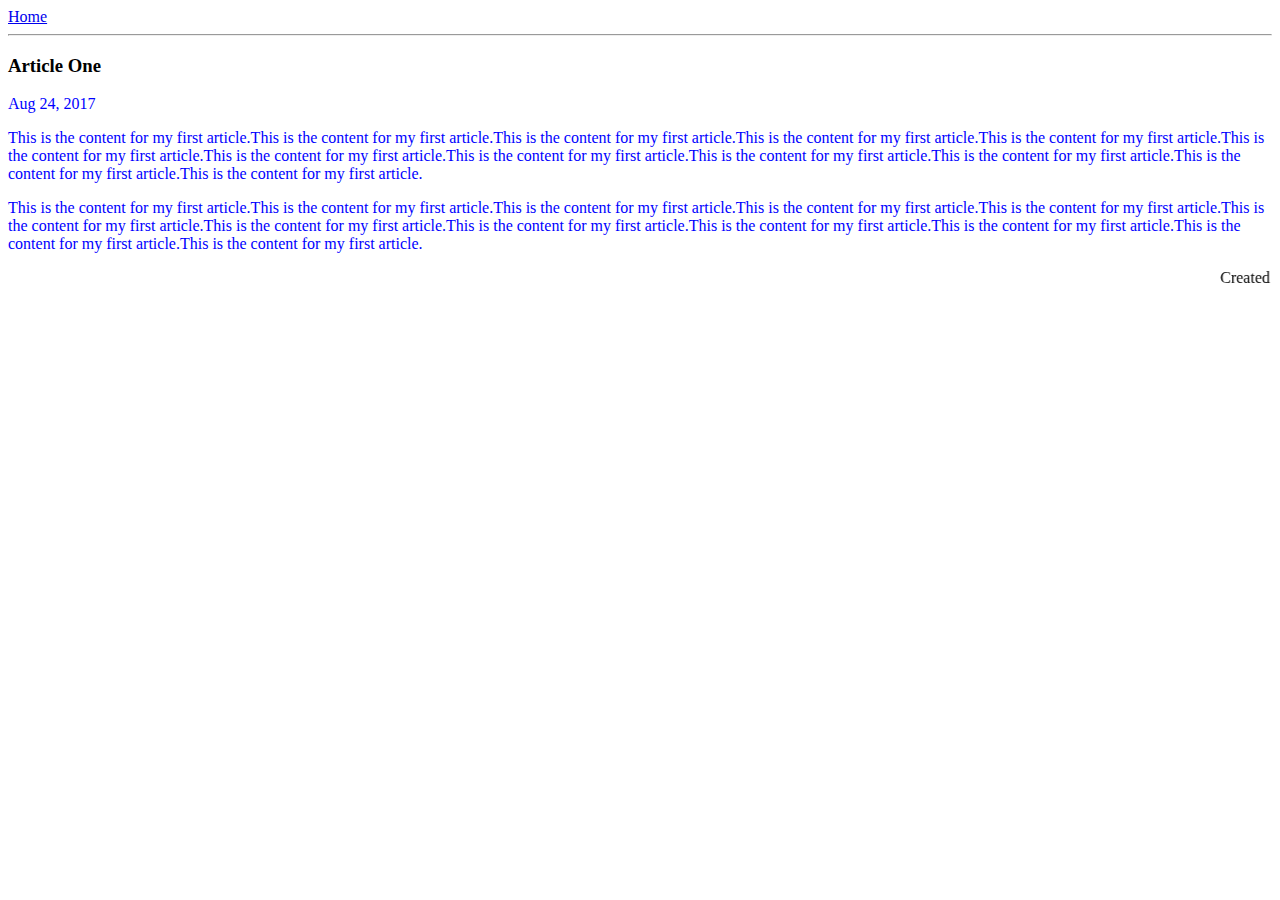
==== ui/article-one.html @ a3ec66db "[imad-console] Updates ui/article-one.html" ====
<html>
    <head>
        <title>Article One</title>
    <meta name='viexport content = width-device-width,initial-scale=1' />
    <style>
        .container{
            max width:400px;
            margin:0 auto;
            color:blue;
            font-family:sans serif;
        }
    </style>
    </head>
<body>
    <div>
        <a href="/">Home</a>
    </div>
    <hr/>
    <h3>Article One</h3>
    <div class="container">
    <div>
        Aug 24, 2017
    </div>
    <div>
        <p>
            This is the content for my first article.This is the content for my first article.This is the content for my first article.This is the content for my first article.This is the content for my first article.This is the content for my first article.This is the content for my first article.This is the content for my first article.This is the content for my first article.This is the content for my first article.This is the content for my first article.This is the content for my first article.
        </p>
        <p>
            This is the content for my first article.This is the content for my first article.This is the content for my first article.This is the content for my first article.This is the content for my first article.This is the content for my first article.This is the content for my first article.This is the content for my first article.This is the content for my first article.This is the content for my first article.This is the content for my first article.This is the content for my first article.
        </p>
    </div>
    </div>
    <marquee>Created a webpage!</marquee>
</body>
</html>
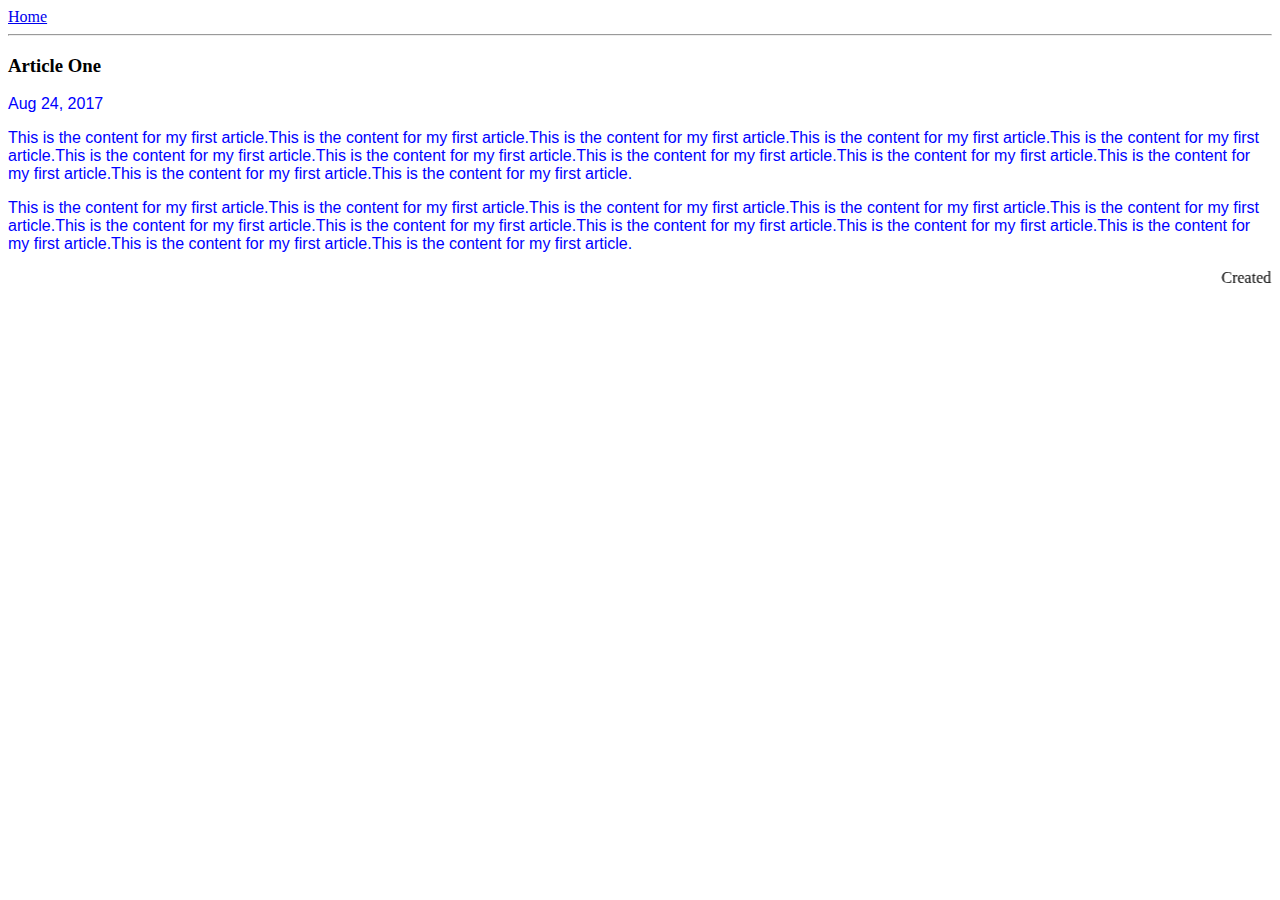
==== commit 25e0267d: "[imad-console] Updates ui/article-one.html" ====
--- a/ui/article-one.html
+++ b/ui/article-one.html
@@ -7,7 +7,7 @@
             max width:400px;
             margin:0 auto;
             color:blue;
-            font-family:sans serif;
+            font-family:sans-serif;
         }
     </style>
     </head>
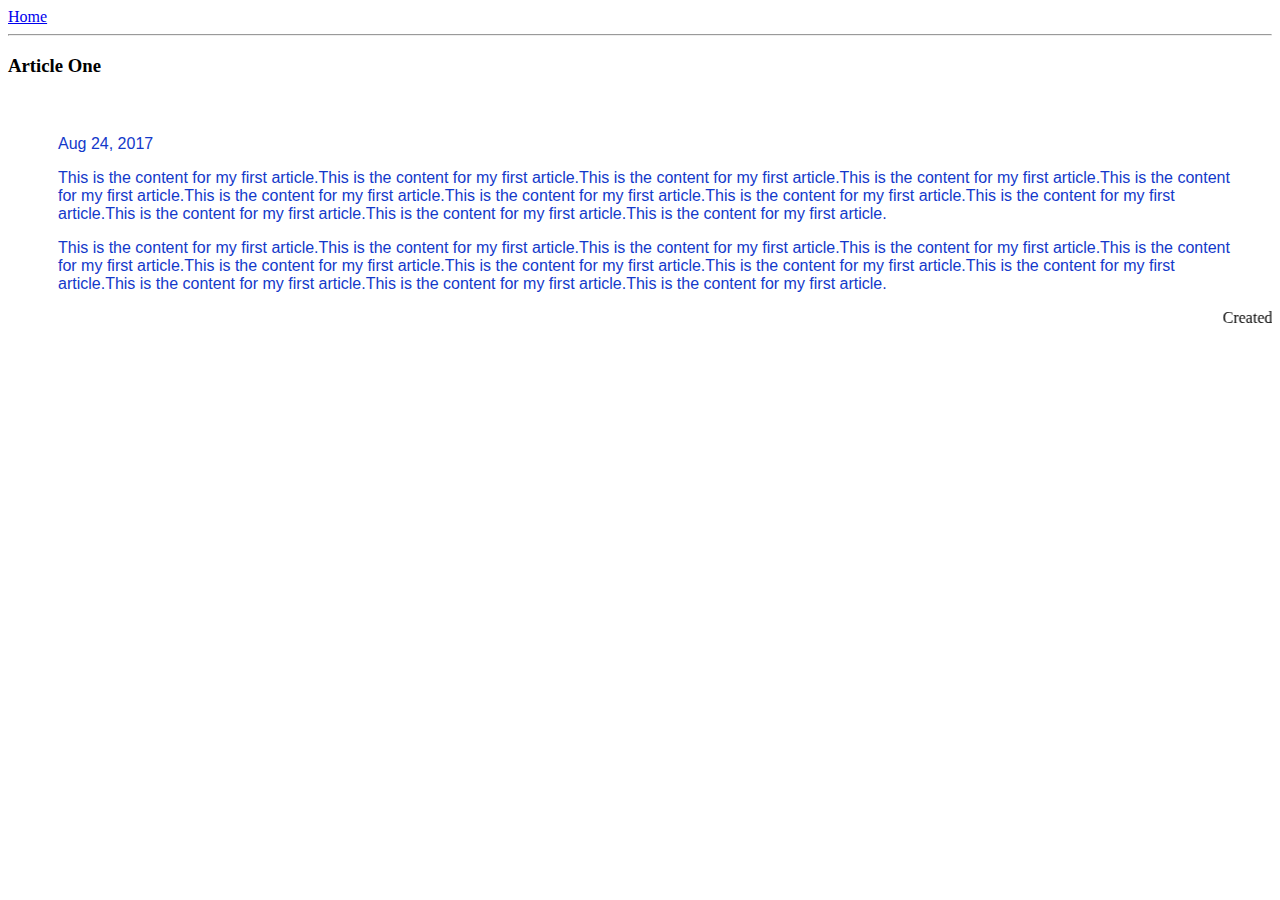
==== commit de99cb77: "[imad-console] Updates ui/article-one.html" ====
--- a/ui/article-one.html
+++ b/ui/article-one.html
@@ -4,10 +4,12 @@
     <meta name='viexport content = width-device-width,initial-scale=1' />
     <style>
         .container{
-            max width:400px;
-            margin:0 auto;
-            color:blue;
-            font-family:sans-serif;
+            margin: 0 auto;
+    color: #1339ca;
+    font-family: sans-serif;
+    padding-top: 40px;
+    padding-left: 50px;
+    padding-right: 40px;
         }
     </style>
     </head>
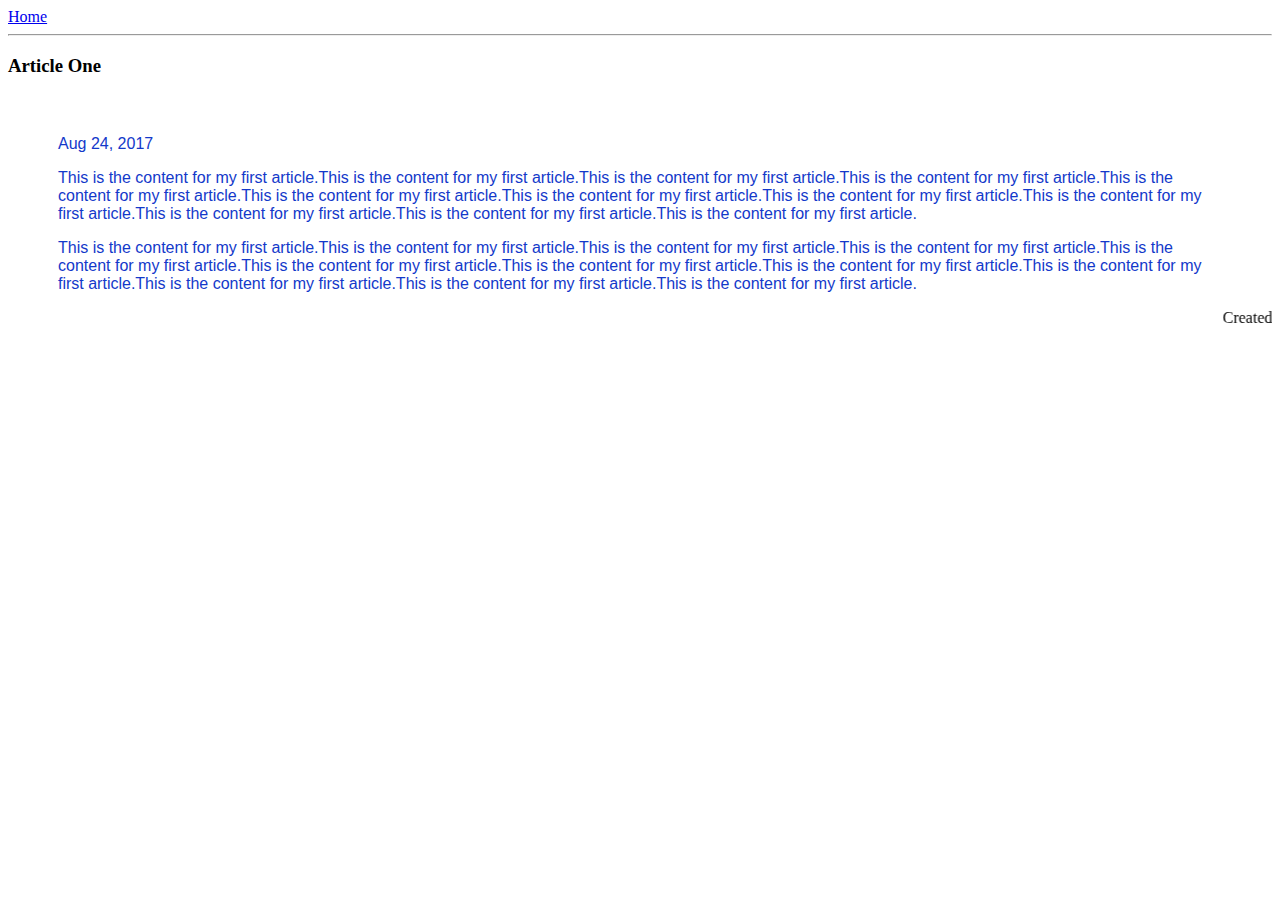
==== commit 1dc180ff: "[imad-console] Updates ui/article-one.html" ====
--- a/ui/article-one.html
+++ b/ui/article-one.html
@@ -9,7 +9,7 @@
     font-family: sans-serif;
     padding-top: 40px;
     padding-left: 50px;
-    padding-right: 40px;
+    padding-right: 60px;
         }
     </style>
     </head>
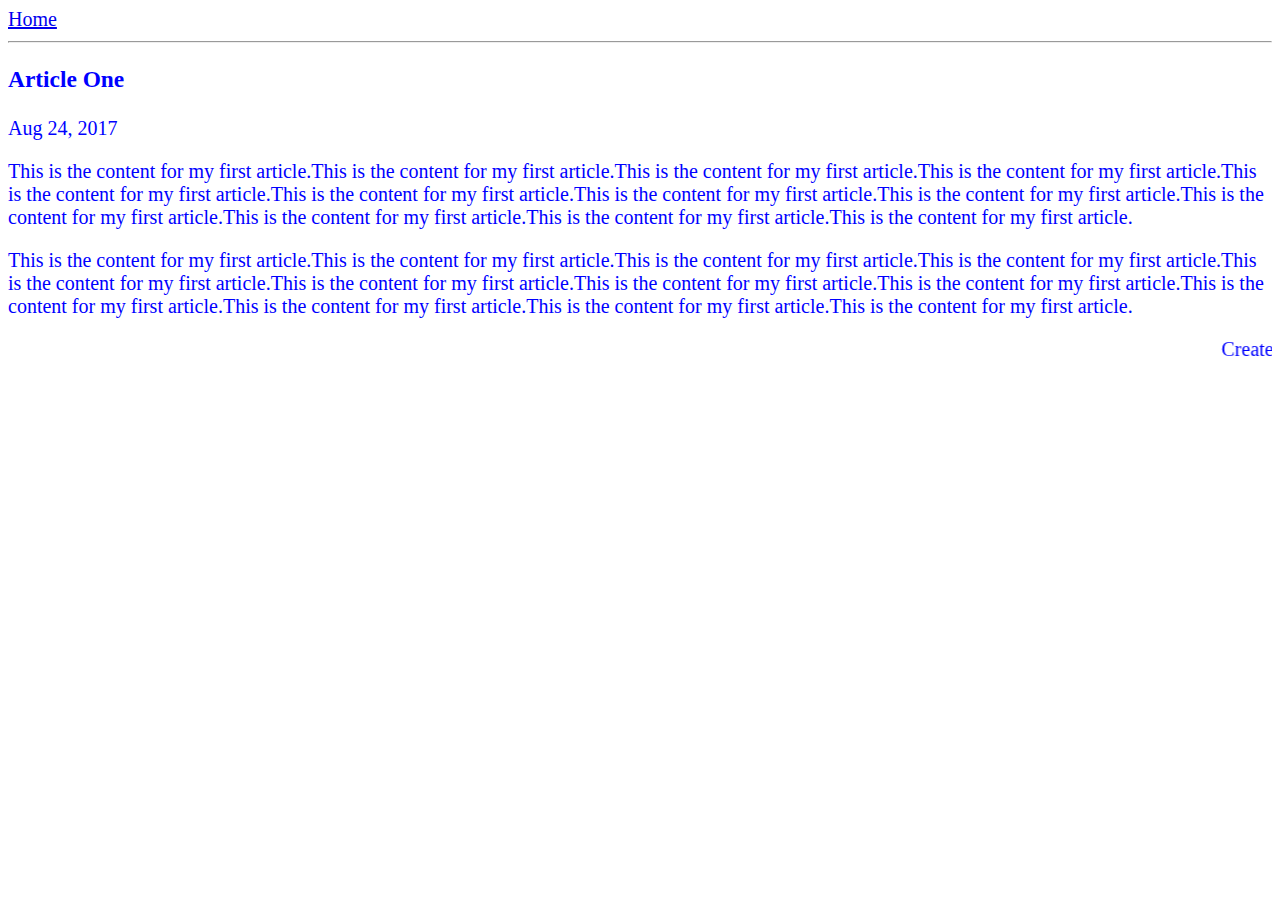
==== commit fb6e8bf6: "[imad-console] Updates ui/article-one.html" ====
--- a/ui/article-one.html
+++ b/ui/article-one.html
@@ -1,17 +1,8 @@
 <html>
     <head>
         <title>Article One</title>
-    <meta name='viexport content = width-device-width,initial-scale=1' />
-    <style>
-        .container{
-            margin: 0 auto;
-    color: #1339ca;
-    font-family: sans-serif;
-    padding-top: 40px;
-    padding-left: 50px;
-    padding-right: 60px;
-        }
-    </style>
+        <link href="/ui/style.css" type="text/css" rel="stylesheet" />
+        <meta name='viexport content = width-device-width,initial-scale=1' />
     </head>
 <body>
     <div>
@@ -20,9 +11,9 @@
     <hr/>
     <h3>Article One</h3>
     <div class="container">
-    <div>
-        Aug 24, 2017
-    </div>
+        <div>
+            Aug 24, 2017
+        </div>
     <div>
         <p>
             This is the content for my first article.This is the content for my first article.This is the content for my first article.This is the content for my first article.This is the content for my first article.This is the content for my first article.This is the content for my first article.This is the content for my first article.This is the content for my first article.This is the content for my first article.This is the content for my first article.This is the content for my first article.
--- a/ui/style.css
+++ b/ui/style.css
@@ -0,0 +1,9 @@
+body
+{
+color: blue;
+font-size : 20px;
+
+background: url("https://image.freepik.com/free-psd/abstract-background-design_1297-84.jpg") no-repeat center;
+background-size: medium;
+height: 400px;
+}
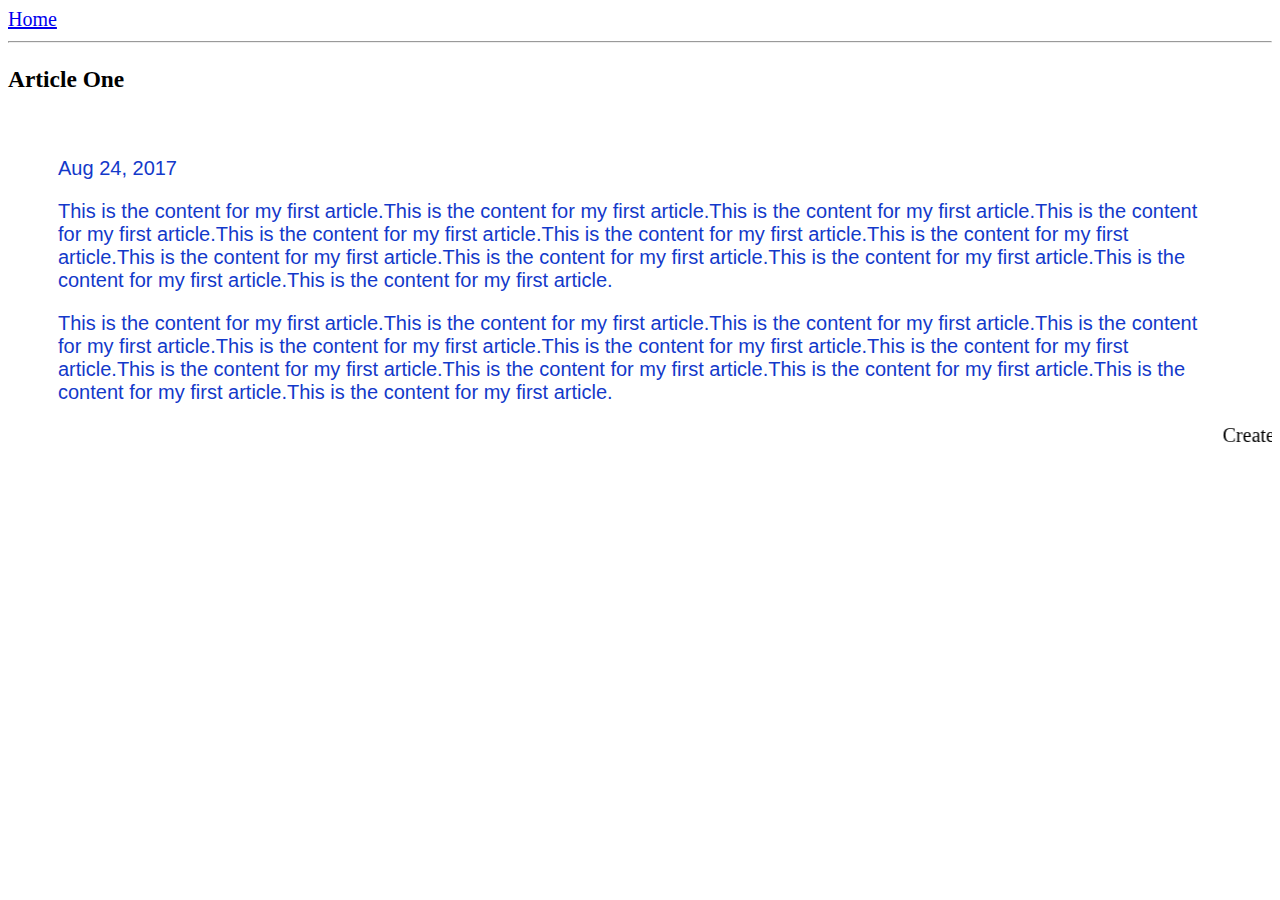
==== commit 953d73e0: "[imad-console] Updates ui/article-one.html" ====
--- a/ui/article-one.html
+++ b/ui/article-one.html
@@ -1,7 +1,7 @@
 <html>
     <head>
         <title>Article One</title>
-        <link href="/ui/style.css" type="text/css" rel="stylesheet" />
+        <link href="/ui/style.css"  rel="stylesheet" />
         <meta name='viexport content = width-device-width,initial-scale=1' />
     </head>
 <body>
--- a/ui/style.css
+++ b/ui/style.css
@@ -1,9 +1,16 @@
 body
 {
-color: blue;
 font-size : 20px;
-
-background: url("https://image.freepik.com/free-psd/abstract-background-design_1297-84.jpg") no-repeat center;
-background-size: medium;
 height: 400px;
 }
+
+.container
+{
+    margin: 0 auto;
+    color: #1339ca;
+    font-family: sans-serif;
+    padding-top: 40px;
+    padding-left: 50px;
+    padding-right: 60px;
+}
+
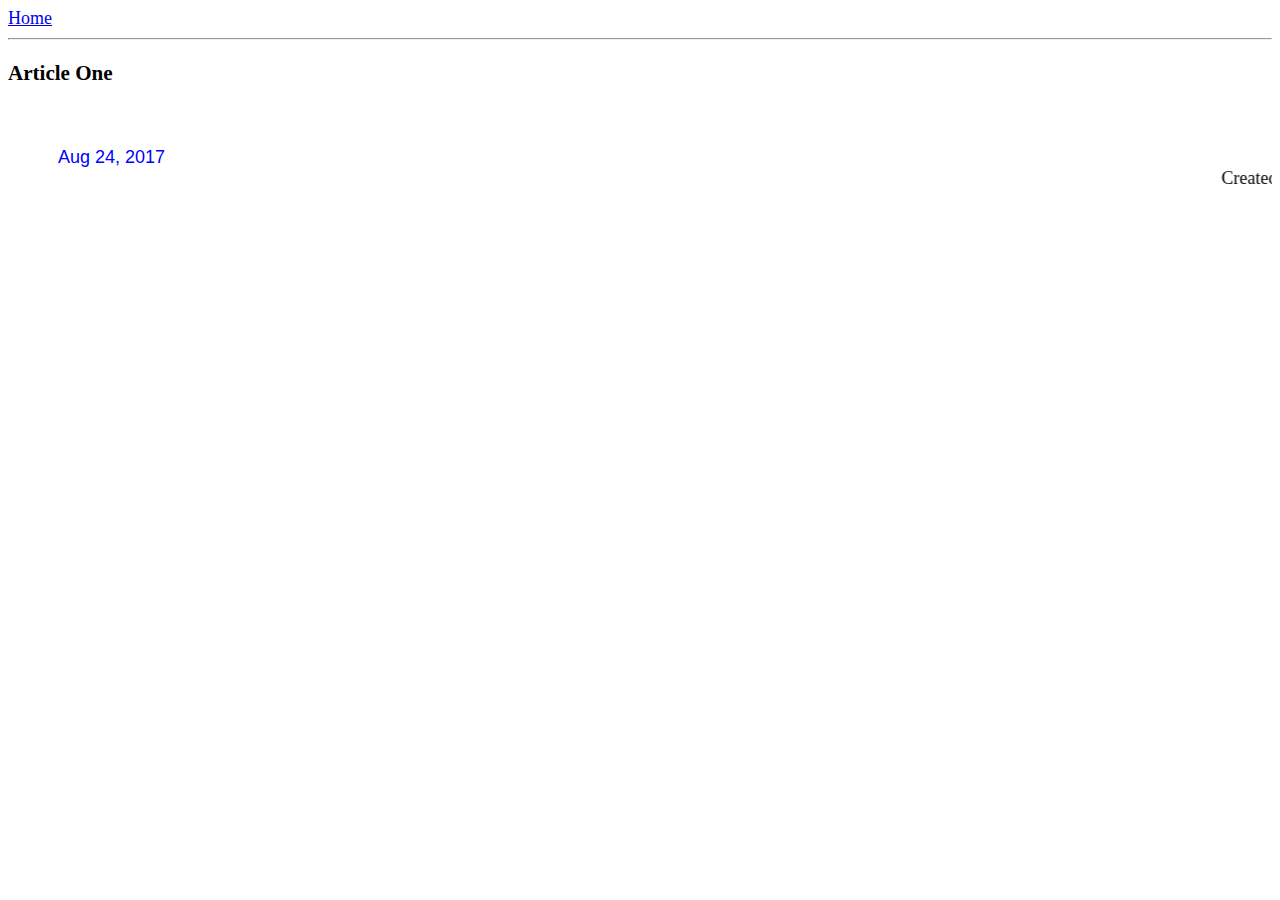
==== commit eb629673: "[imad-console] Updates ui/article-one.html" ====
--- a/ui/article-one.html
+++ b/ui/article-one.html
@@ -15,12 +15,7 @@
             Aug 24, 2017
         </div>
     <div>
-        <p>
-            This is the content for my first article.This is the content for my first article.This is the content for my first article.This is the content for my first article.This is the content for my first article.This is the content for my first article.This is the content for my first article.This is the content for my first article.This is the content for my first article.This is the content for my first article.This is the content for my first article.This is the content for my first article.
-        </p>
-        <p>
-            This is the content for my first article.This is the content for my first article.This is the content for my first article.This is the content for my first article.This is the content for my first article.This is the content for my first article.This is the content for my first article.This is the content for my first article.This is the content for my first article.This is the content for my first article.This is the content for my first article.This is the content for my first article.
-        </p>
+        
     </div>
     </div>
     <marquee>Created a webpage!</marquee>
--- a/ui/style.css
+++ b/ui/style.css
@@ -1,16 +1,26 @@
 body
 {
-font-size : 20px;
-height: 400px;
+font-size : 18px;
 }
 
 .container
 {
-    margin: 0 auto;
-    color: #1339ca;
+    /*margin: 0 auto;*/
+    color: blue;
     font-family: sans-serif;
     padding-top: 40px;
     padding-left: 50px;
     padding-right: 60px;
 }
-
+.button {
+    background-color: green;
+    border: none;
+    color: white;
+    padding: 15px 32px;
+    text-align: center;
+    text-decoration: none;
+    display: inline-block;
+    font-size: 18px;
+    margin: 4px 2px;
+    cursor: pointer;
+}
